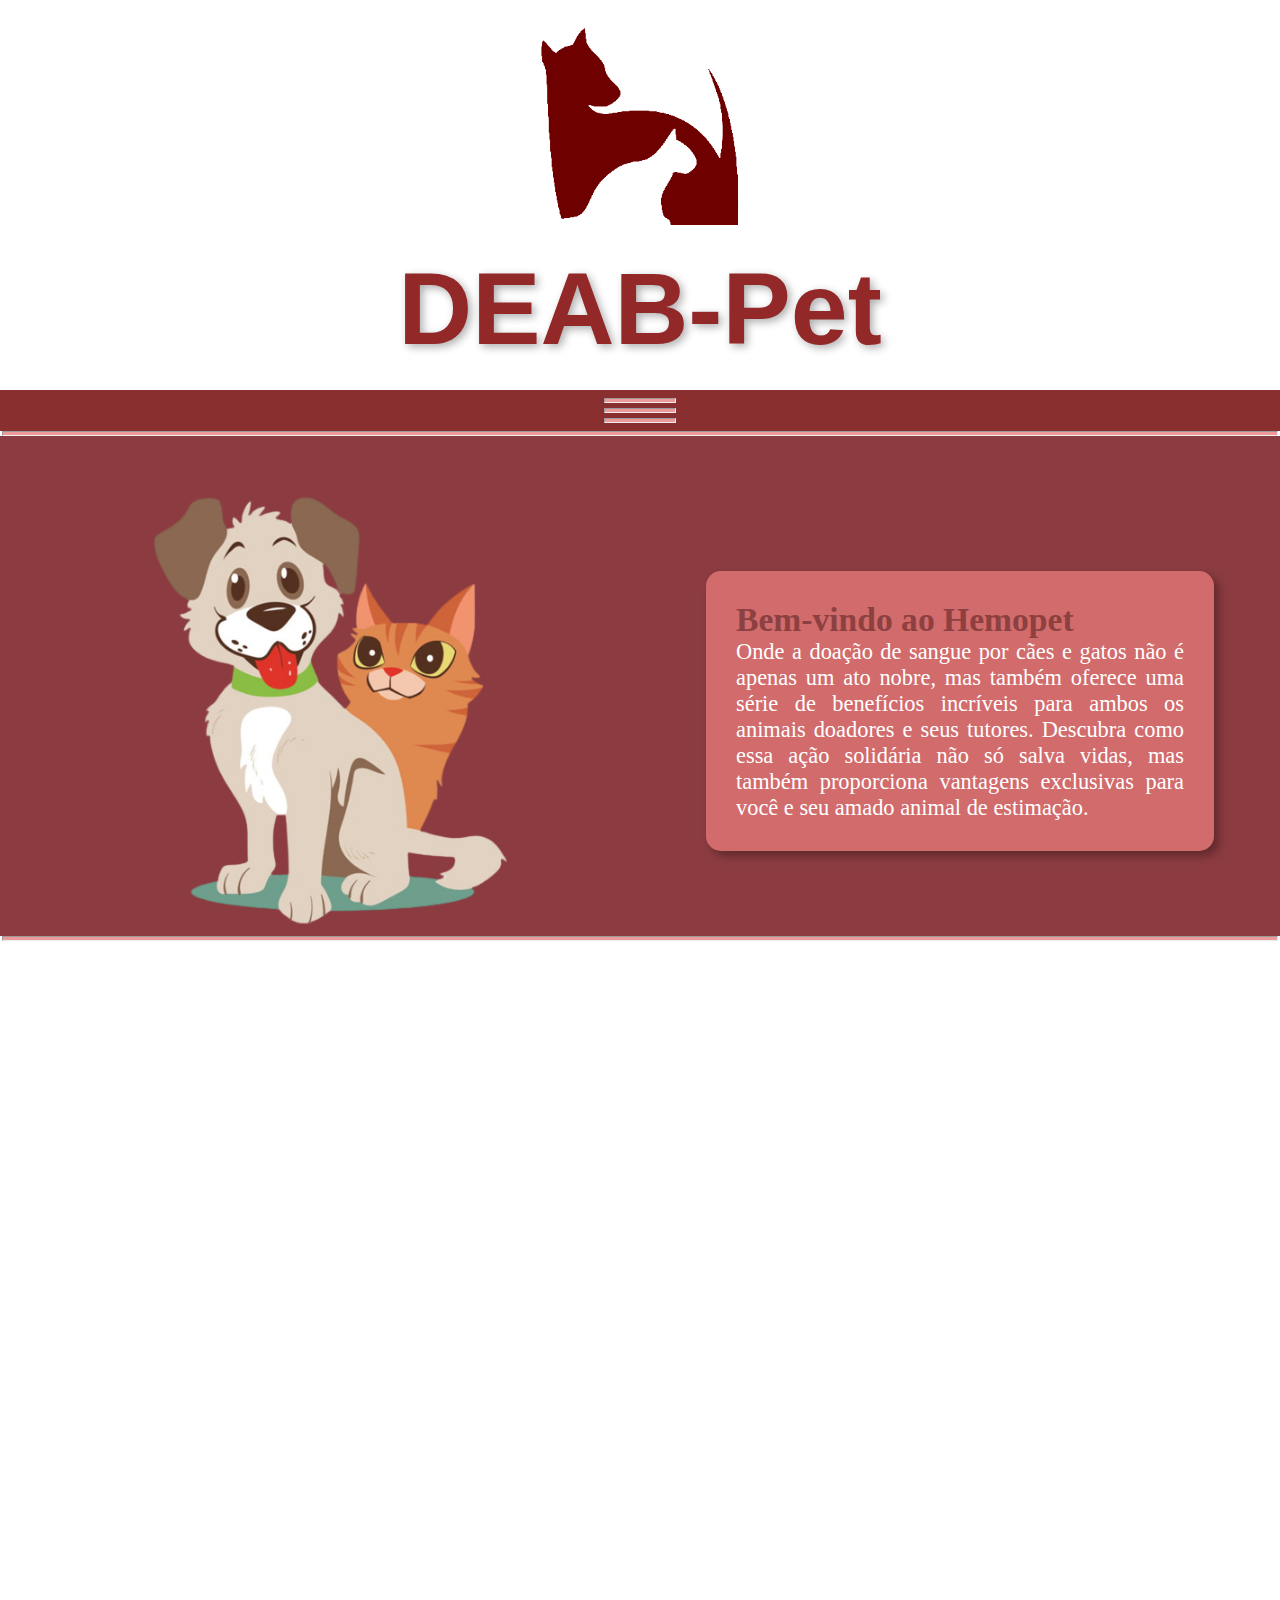
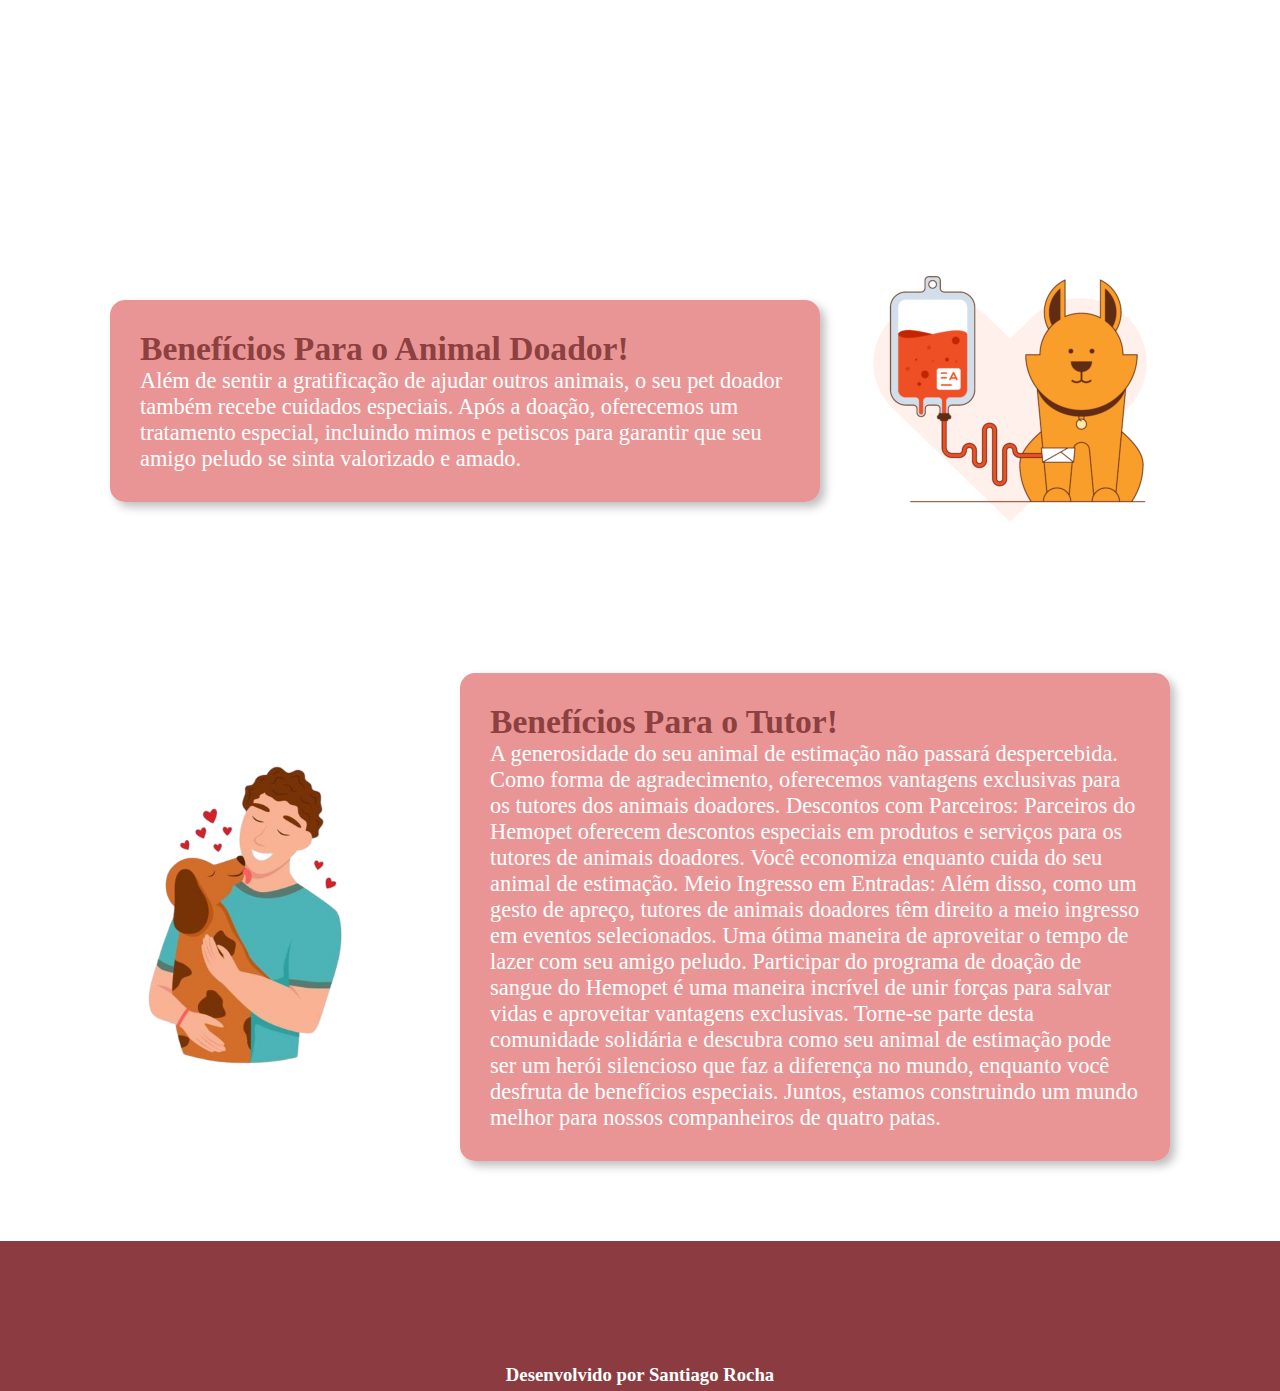
==== index.html @ b07bb24a "Initial commit" ====
<!DOCTYPE html>
<html lang="pt-br">
<head>
    <meta charset="UTF-8">
    <meta name="viewport" content="width=device-width, initial-scale=1.0">
    <title>DEAB-Pet</title>
    <link rel="stylesheet" href="style.css">
    <link rel="shortcut icon" href="./imagens/favicon.ico" type="image/x-icon">
    <script src="script.js" defer></script>
</head>
<body>
    <header>
        <div id="logo">
            <img src="./imagens/logo-v.png" alt="logo">
        </div>
        <h1>DEAB-Pet</h1>
    </header>
    <nav>
        <div class="menu">
            <p><hr><br><hr><br><hr></p>
            <div class="list-menu">
                <ul>
                    <li><a href="">Seviços</a></li>
                    <li><a href="">Doadores</a></li>
                    <li><a href="">Contatos</a></li>
                    <li><a href="">Parceiros</a></li>
                    <li><a href="">Sobre a HemoPet</a></li>
                    <li><a href="">Hemo Calculadora</a></li>
                    <li><a href="">Doação de Sangue Pet</a></li>
                    <li><a href="">Carteirinha de Doador</a></li>
                    <li><a href="">Quer nos Ajudar a Salvar Vidas</a></li>
                </ul>   
            </div>
        </div>
    </nav>
    
    <main>
        <hr>
        <section id="boas-vindas">
            <div class="boas-vindas">
                <div>
                    <img src="./imagens/cat-dog.png" alt="cão e gato" id="animals">
                </div>

            </div>
            <div class="boas-vindas">
                <div id="text">
                    <p><strong>Bem-vindo ao Hemopet</strong> <br> Onde a doação de sangue por cães e gatos não é apenas um ato nobre, mas também oferece uma série de benefícios incríveis para ambos os animais doadores e seus tutores. Descubra como essa ação solidária não só salva vidas, mas também proporciona vantagens exclusivas para você e seu amado animal de estimação.</p>
                </div>
            </div>
        </section>
        <hr>
        <section id="tudo">
            <section id="corpo">
                <div class="conteudo">
                    <div class="texto">
                        <p> <strong>Salvando Vidas e Fazendo a Diferença!</strong> <br> Quando seu animal de estimação se torna um doador de sangue, ele se torna um herói silencioso. Suas doações são essenciais para tratar animais com anemia, apoiar cirurgias complexas e ajudar vítimas de acidentes que perderam sangue. Cada doação é uma oportunidade de fazer a diferença real e salvar vidas de outros animais.</p>
                    </div>
                    <div class="imagens">
                        <img src="./imagens/conteudo-1.png" alt="Gota de sangue">
                    </div>
                </div>
                <div class="conteudo">
                    <div class="imagens">
                        <img src="./imagens/conteudo-2.png" alt="Gatos">
                    </div>
                    <div class="texto">
                        <p><strong>Serviço Seguro e Rápido!</strong> <br> No Hemopet, a segurança e o bem-estar do seu animal de estimação são nossa prioridade. Nossos procedimentos são realizados por profissionais experientes em um ambiente controlado e seguro. A doação de sangue é um processo rápido e indolor para o seu animal, geralmente durando menos de uma hora, e ele estará sob observação constante para garantir seu conforto.</p>
                    </div>
                </div>
                <div class="conteudo">
                    <div class="texto">
                        <p><strong>Benefícios Para o Animal Doador!</strong> <br> Além de sentir a gratificação de ajudar outros animais, o seu pet doador também recebe cuidados especiais. Após a doação, oferecemos um tratamento especial, incluindo mimos e petiscos para garantir que seu amigo peludo se sinta valorizado e amado.</p>
                    </div>
                    <div class="imagens">
                        <img src="./imagens/conteudo-3.png" alt="Cahorro">
                    </div>
                </div>
                <div class="conteudo">
                    <div class="imagens">
                        <img src="./imagens/conteudo-4.png" alt="mulher e cachorro">
                    </div>
                    <div class="texto">
                        <p> <strong>Benefícios Para o Tutor!</strong> <br> A generosidade do seu animal de estimação não passará despercebida. Como forma de agradecimento, oferecemos vantagens exclusivas para os tutores dos animais doadores.
                            Descontos com Parceiros: Parceiros do Hemopet oferecem descontos especiais em produtos e serviços para os tutores de animais doadores. Você economiza enquanto cuida do seu animal de estimação.
                            Meio Ingresso em Entradas: Além disso, como um gesto de apreço, tutores de animais doadores têm direito a meio ingresso em eventos selecionados. Uma ótima maneira de aproveitar o tempo de lazer com seu amigo peludo.
                            Participar do programa de doação de sangue do Hemopet é uma maneira incrível de unir forças para salvar vidas e aproveitar vantagens exclusivas. Torne-se parte desta comunidade solidária e descubra como seu animal de estimação pode ser um herói silencioso que faz a diferença no mundo, enquanto você desfruta de benefícios especiais. Juntos, estamos construindo um mundo melhor para nossos companheiros de quatro patas.</p>
                    </div>
                </div>
            </section>
        </section>
        
    </main>

    <footer>
        <div id="desenvolvedor">
            <h3>Desenvolvido por <a href="../Portifolio/index.html" target="_blank">Santiago Rocha</a></h3>
        </div>    
    </footer>

    
</body>
</html>
---- style.css ----
* {
    margin: 0%;
}

header {
    height: 380px;
    width: 100%;
    min-width: 320px;
    display: grid;
    place-items: center;
    padding-bottom: 10px;
}

#logo {
    padding-top: 15px;
    height: 100%;
    width: 100%;
    max-width: 200px;
    max-height: 200px;
}

#logo img {
    width: 100%;
    height: 100%;
}

h1 {
    color: #922828;
    font-family: sans-serif;
    font-size: 8vw;
    font-weight: bolder;
    text-shadow: 3px 3px 8px rgba(0, 0, 0, 0.322);
}

nav {
    background-color: #6e0000d0;
    width: 100%;
    height: 33px;
    padding-bottom: 8px;
}

.menu {
    padding-top: 8px;
    font-size: 1.5em;
    font-family: Open Sans,Helvetica Neue,sans-serif;
    font-weight: bold;
    text-align: center;
    border-radius: 10px;
    position: relative;
    margin: auto;
    line-height: 0.2em;
    width: 100%;
    min-width: 320px;
    max-width: 500px;
}

.menu hr{
    width: 70px;
    margin: auto;
}

ul {
    display: none;
    list-style: none;
    padding: 25px;
    line-height: 1.7;
}

li:hover {
    background-color: rgba(235, 181, 181, 0.87);
}

a {
    text-decoration: none;
    color: #6e0000;
}

a:hover {
    color: #ac5f5f;
}

.list-menu {
    width: 100%;
    min-width: 320px;
    max-width: 500px;
    background-color: rgba(247, 202, 202, 0.938);
}

.menu:hover {
    background-color: rgba(255, 255, 255, 0.233);
}

.menu:hover ul {
    display: block;
}

main {
    width: 100%;
    height: auto;
    display: grid;
    place-items: center;
}

hr {
    width: 99.5%;
    height: 3px;
    background-color: #ee9a9a;
}

#boas-vindas {
    height: auto;
    width: 100%;
    min-width: 320px;
    display: flex;

}

.boas-vindas {
    width: 50%;
    min-width: 320px;
    background-color: #8C3C40;
    color: white;
    text-align: justify;
    font-size: 1.4em;
    display: grid;
    place-items: center;
    padding-top: 50px;
}

.boas-vindas div {
    width: 100%;
    max-width: 700px;
    display: flex;
}

#text {
    background-color: #e47979c9;
    border-radius: 15px;
    padding: 30px;
    width: 70%;
    box-shadow: 5px 5px 10px rgba(0, 0, 0, 0.322);
}

.boas-vindas div img {
    width: 100%;
    max-width: 450px;
    margin:auto;
}

#corpo {
    width: 100%;
    min-width: 320px;
}

.conteudo {
    display: flex;
    place-items: center;
    min-width: 320px;
    max-width: 1200;
    padding: 40px;
}

.conteudo p {
    width: 100%;
    max-width: 650px;
    font-size: 1.4em;
    padding: 30px;
    background-color: #e47979c9;
    color: white;
    border-radius: 15px;
    margin: 40px;
    box-shadow: 5px 5px 10px rgba(0, 0, 0, 0.253);
}

.imagens img {
    max-width: 350px;
    max-height: 350px;
}

strong {
    font-size: 1.5em;
    color: #8d4040;
}

footer {
    height: 100%;
    min-height: 150px;
    width: 100%;
    background-color: #8C3C40;
    display: flex;
}

#desenvolvedor {
    width: 100%;
    margin-top: auto;
    color: white;
    text-align: center;
}

h3 {
    display: block;
    font-size: 1.17em;
    font-weight: bold;
    margin-bottom: 5px;
}

#desenvolvedor h3 a {
    color: white;
}

#desenvolvedor h3 a:hover {
    color: rgb(0, 0, 0);
}

@media screen and (max-width: 1150px) {
    h1 {
        font-size: 16vw;
    }

    #boas-vindas {
        display: block;
    }

    .boas-vindas {
        width: 100%;
        padding-bottom: 15px;
    }

    .conteudo {
        display: block;
        padding: 5px;
    }

    .imagens {
        width: 95%;
        margin: auto;
        display: grid;place-items: center;
    }

    .imagens img {
        width: 100%;
        min-width: 290px;
        margin: auto;
    }

    .texto {
        width: 95%;
        display: flex;
        margin: auto;
    }

    .texto p {
        margin: auto;
    }
}
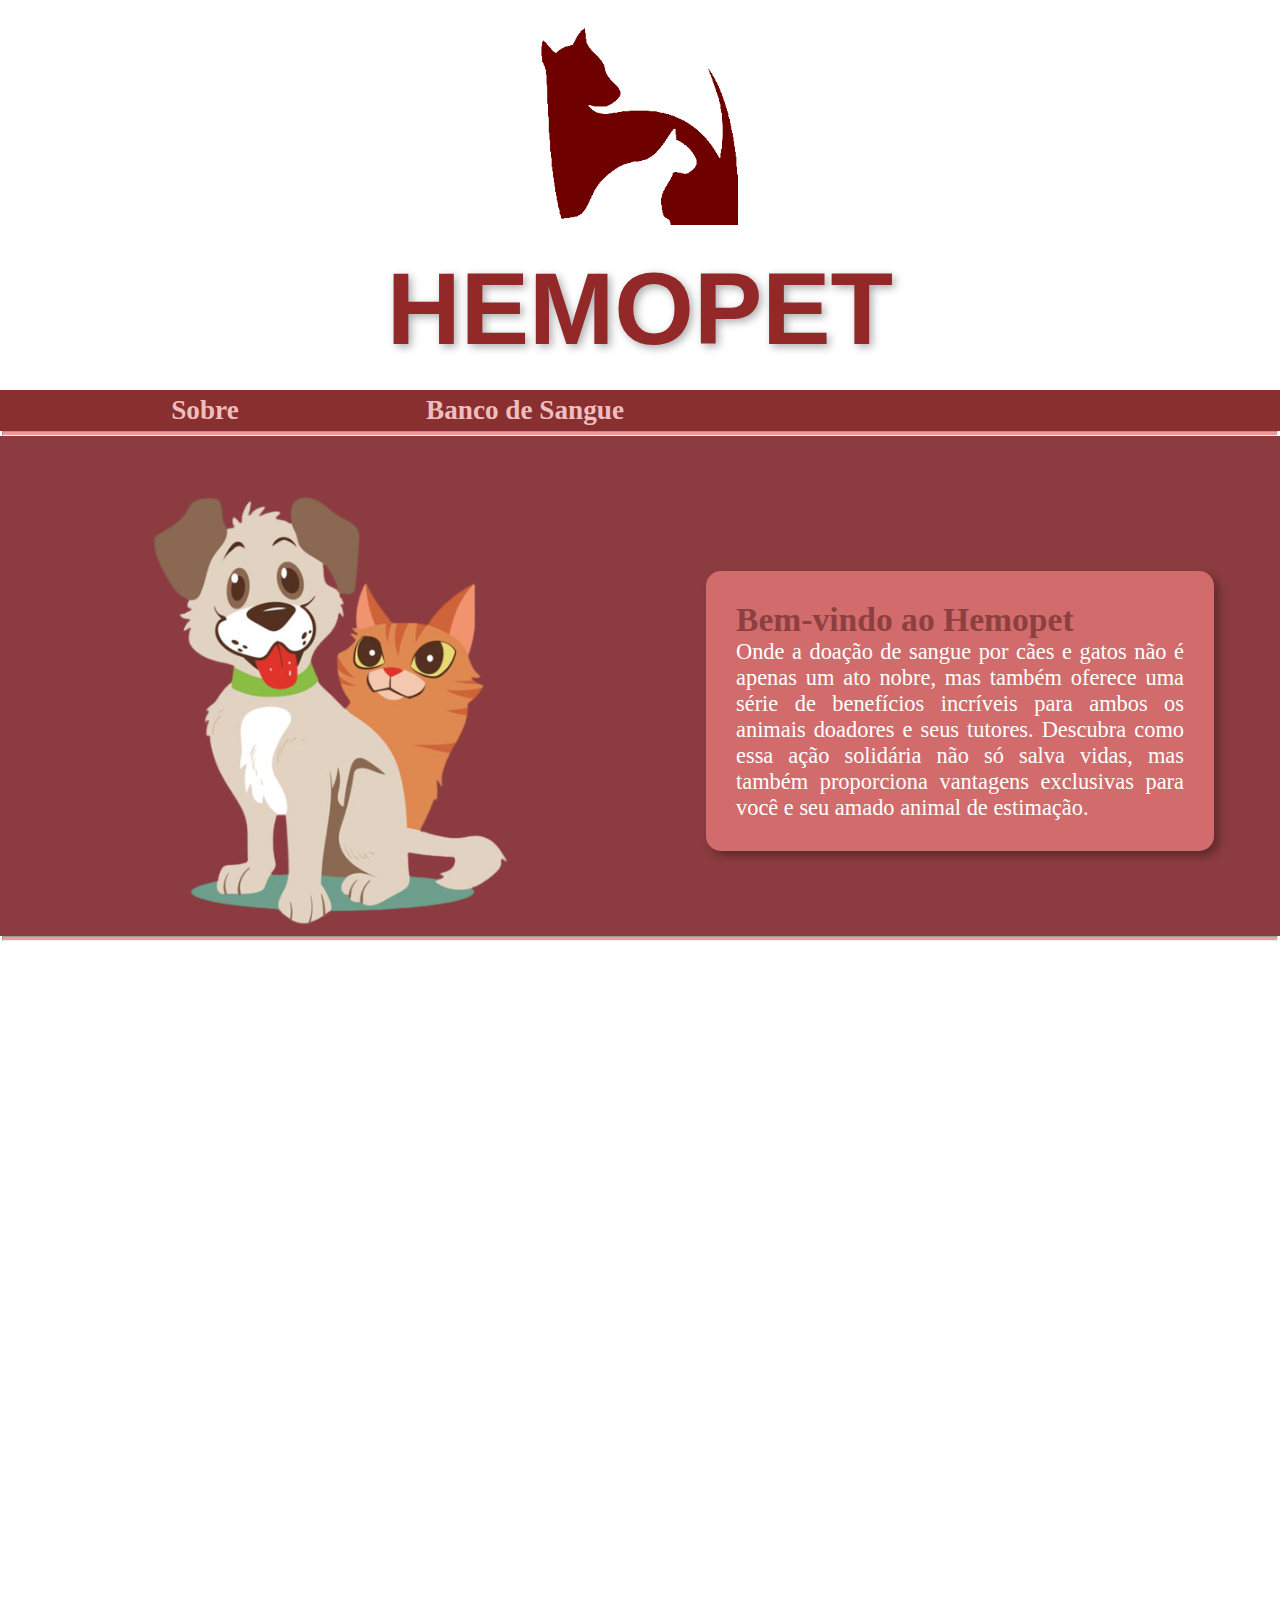
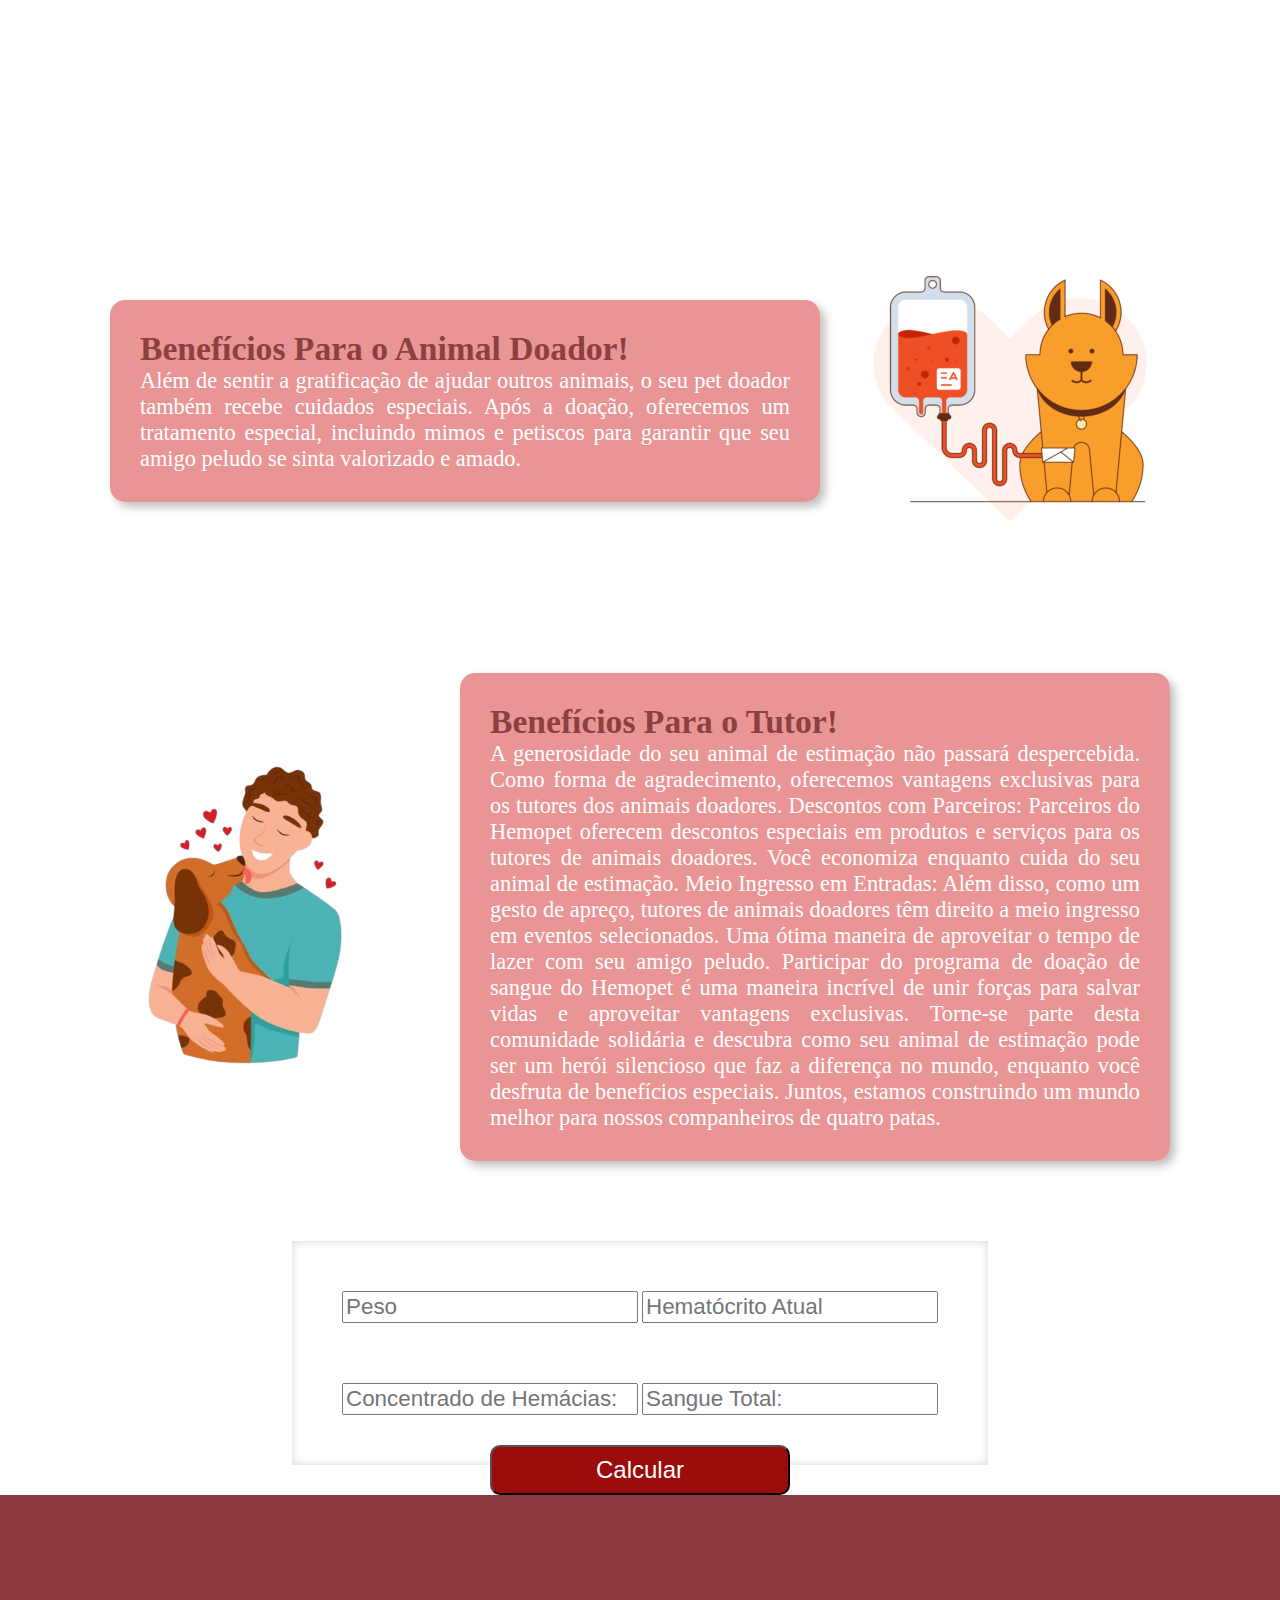
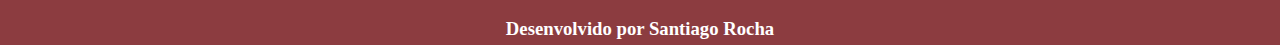
==== commit f5544443: "version 1.1" ====
--- a/index.html
+++ b/index.html
@@ -3,7 +3,7 @@
 <head>
     <meta charset="UTF-8">
     <meta name="viewport" content="width=device-width, initial-scale=1.0">
-    <title>DEAB-Pet</title>
+    <title>HEMOPET</title>
     <link rel="stylesheet" href="style.css">
     <link rel="shortcut icon" href="./imagens/favicon.ico" type="image/x-icon">
     <script src="script.js" defer></script>
@@ -13,25 +13,46 @@
         <div id="logo">
             <img src="./imagens/logo-v.png" alt="logo">
         </div>
-        <h1>DEAB-Pet</h1>
+        <h1>HEMOPET</h1>
     </header>
     <nav>
-        <div class="menu">
-            <p><hr><br><hr><br><hr></p>
-            <div class="list-menu">
+        <div id="mobile">
+            <div class="menu">
+                <p><hr><br><hr><br><hr></p>
+                <div class="list-menu">
+                    <ul>
+                        <a href="sobre.html" target="_parent"><li>Sobre o HemoPet</li></a>
+                        <a href="servicos.html" target="_parent"><li>Serviços</li></liSevi></a>
+                        <a href="doadores.html" target="_parent"><li>Doadores</li></a>
+                        <a href="#" target="_parent"><li>Parceiros</li></a>
+                        <a href="#hemocalculadora" target="_parent"><li>Hemo Calculadora</li></a>
+                        <a href="sobre.html#doacao" target="_parent"><li>Doação de Sangue Pet</li></a>
+                        <a href="servicos.html#carteirinha" target="_parent"><li>Carteirinha de Doador</li></a>
+                        <a href="sobre.html#ajuda" target="_parent"><li>Quer nos Ajudar a Salvar Vidas</li></a>
+                    </ul>   
+                </div>
+            </div> 
+        </div>
+        <div id="desktop">
+           <div id="sobre" class="lista">
+                <p>Sobre</p>
                 <ul>
-                    <li><a href="">Seviços</a></li>
-                    <li><a href="">Doadores</a></li>
-                    <li><a href="">Contatos</a></li>
-                    <li><a href="">Parceiros</a></li>
-                    <li><a href="">Sobre a HemoPet</a></li>
-                    <li><a href="">Hemo Calculadora</a></li>
-                    <li><a href="">Doação de Sangue Pet</a></li>
-                    <li><a href="">Carteirinha de Doador</a></li>
-                    <li><a href="">Quer nos Ajudar a Salvar Vidas</a></li>
-                </ul>   
-            </div>
-        </div>
+                    <a href="sobre.html" target="_parent"><li>Sobre o HemoPet</li></a>
+                    <a href="sobre.html#doacao" target="_parent"><li>Doação de Sangue Pet</li></a>
+                    <a href="sobre.html#ajuda" target="_parent"><li>Quer nos Ajudar a Salvar Vidas</li></a>
+                </ul>
+           </div>
+           <div id="banco" class="lista">
+                <p>Banco de Sangue</p>
+                <ul>
+                    <a href="servicos.html" target="_parent"><li>Serviços</li></liSevi></a>
+                    <a href="doadores.html" target="_parent"><li>Doadores</li></a>
+                    <a href="#" target="_parent"><li>Parceiros</li></a>
+                    <a href="#hemocalculadora" target="_parent"><li>Hemo Calculadora</li></a>
+                    <a href="servicos.html#carteirinha" target="_parent"><li>Carteirinha de Doador</li></a>
+                </ul>
+           </div>
+        </div>    
     </nav>
     
     <main>
@@ -89,15 +110,23 @@
                 </div>
             </section>
         </section>
+        <section id="calculadora">
+            <div id="hemocalculadora">
+                <input type="number" id="peso" class="input" name="texto" placeholder="Peso">
+                <input type="number" id="hematocrito" class="input" name="texto" placeholder="Hematócrito Atual">
+                <div id="resultado"></div>
+                <input type="text" id="hemacias" class="input" name="texto" placeholder="Concentrado de Hemácias:">
+                <input type="text" id="sangue" class="input" name="texto" placeholder="Sangue Total:">
+            </div>
+            <button onclick="calcularSangue()">Calcular</button>
+        </section>
         
     </main>
 
     <footer>
         <div id="desenvolvedor">
-            <h3>Desenvolvido por <a href="../Portifolio/index.html" target="_blank">Santiago Rocha</a></h3>
+            <h3>Desenvolvido por <a href="https://www.linkedin.com/in/santiago-rocha-53127226a/" target="_blank">Santiago Rocha</a></h3>
         </div>    
     </footer>
-
-    
 </body>
 </html>--- a/style.css
+++ b/style.css
@@ -1,5 +1,6 @@
 * {
     margin: 0%;
+    /*meucodigo de acesso mei e 332571997337*/
 }
 
 header {
@@ -39,32 +40,46 @@
     padding-bottom: 8px;
 }
 
-.menu {
-    padding-top: 8px;
-    font-size: 1.5em;
-    font-family: Open Sans,Helvetica Neue,sans-serif;
-    font-weight: bold;
-    text-align: center;
-    border-radius: 10px;
+/*******************INICIO MENU DESKTOP*******************/
+
+nav hr {
+    display: none;
+}
+
+#mobile {
+    display: none;
+}
+
+#desktop {
+    display: flex;
     position: relative;
-    margin: auto;
-    line-height: 0.2em;
-    width: 100%;
-    min-width: 320px;
-    max-width: 500px;
-}
-
-.menu hr{
-    width: 70px;
-    margin: auto;
-}
-
-ul {
-    display: none;
-    list-style: none;
-    padding: 25px;
-    line-height: 1.7;
-}
+    padding: 5px 0px 0px 45px;
+}
+
+.lista {
+font-size: 1.7em;
+font-weight: bold;
+width: 320px;
+text-align: center;
+color: #eebebe;
+}
+
+.lista:hover {
+    background-color: rgba(255, 255, 255, 0.212);
+}
+
+.lista:hover ul {
+    display: block;
+}
+
+.lista ul{
+        display: none;
+        list-style: none;
+        padding: 25px;
+        line-height: 1.7;
+        background-color: rgba(247, 202, 202, 0.938);
+}
+
 
 li:hover {
     background-color: rgba(235, 181, 181, 0.87);
@@ -79,20 +94,8 @@
     color: #ac5f5f;
 }
 
-.list-menu {
-    width: 100%;
-    min-width: 320px;
-    max-width: 500px;
-    background-color: rgba(247, 202, 202, 0.938);
-}
-
-.menu:hover {
-    background-color: rgba(255, 255, 255, 0.233);
-}
-
-.menu:hover ul {
-    display: block;
-}
+/********************FIM MENU DESKTOP********************/
+
 
 main {
     width: 100%;
@@ -164,6 +167,7 @@
     width: 100%;
     max-width: 650px;
     font-size: 1.4em;
+    text-align: justify;
     padding: 30px;
     background-color: #e47979c9;
     color: white;
@@ -180,6 +184,41 @@
 strong {
     font-size: 1.5em;
     color: #8d4040;
+}
+
+.input {
+    font-size: 1.4em;
+}
+
+#hemocalculadora {
+    padding: 50px;
+    box-shadow: inset 0px 0px 8px rgba(0, 0, 0, 0.164);
+}
+
+button {
+    width: 300px;
+    height: 50px;
+    background-color: #9b0b0b;
+    color: white;
+    font-family: sans-serif;
+    font-size: 1.5em;
+    position: relative;
+    margin-top: -20px;
+    border-radius: 10px;
+}
+
+#calculadora {
+    display: grid;
+    place-items: center;
+}
+
+#resultado {
+    width: 200px;
+    height: 60px;
+    color: black;
+    background-color: white;
+    border: 5px;
+    border-color: black;
 }
 
 footer {
@@ -226,6 +265,86 @@
         padding-bottom: 15px;
     }
 
+    #desktop {
+        display: none;
+    }
+
+    /*******************INICIO MENU MOBILE*******************/
+
+    nav {
+        background-color: #6e0000d0;
+        width: 100%;
+        height: 33px;
+        padding-bottom: 8px;
+    }    
+
+    nav hr {
+        display: block;
+    }
+
+    #mobile {
+        display: flex;
+        position: relative;
+    }
+
+    .menu {
+        padding-top: 8px;
+        font-size: 1.5em;
+        font-family: Open Sans,Helvetica Neue,sans-serif;
+        font-weight: bold;
+        text-align: center;
+        border-radius: 10px;
+        position: relative;
+        margin: auto;
+        line-height: 0.2em;
+        width: 100%;
+        min-width: 320px;
+        max-width: 500px;
+    }
+
+    .menu hr{
+        width: 70px;
+        margin: auto;
+    }
+
+    ul {
+        display: none;
+        list-style: none;
+        padding: 25px;
+        line-height: 1.7;
+    }
+
+    li:hover {
+        background-color: rgba(235, 181, 181, 0.87);
+    }
+
+    a {
+        text-decoration: none;
+        color: #6e0000;
+    }
+
+    a:hover {
+        color: #ac5f5f;
+    }
+
+    .list-menu {
+        width: 100%;
+        min-width: 320px;
+        max-width: 500px;
+        background-color: rgba(247, 202, 202, 0.938);
+    }
+
+    .menu:hover {
+        background-color: rgba(255, 255, 255, 0.233);
+    }
+
+    .menu:hover ul {
+        display: block;
+    }
+
+
+    /********************FIM MENU MOBILE********************/
+
     .conteudo {
         display: block;
         padding: 5px;
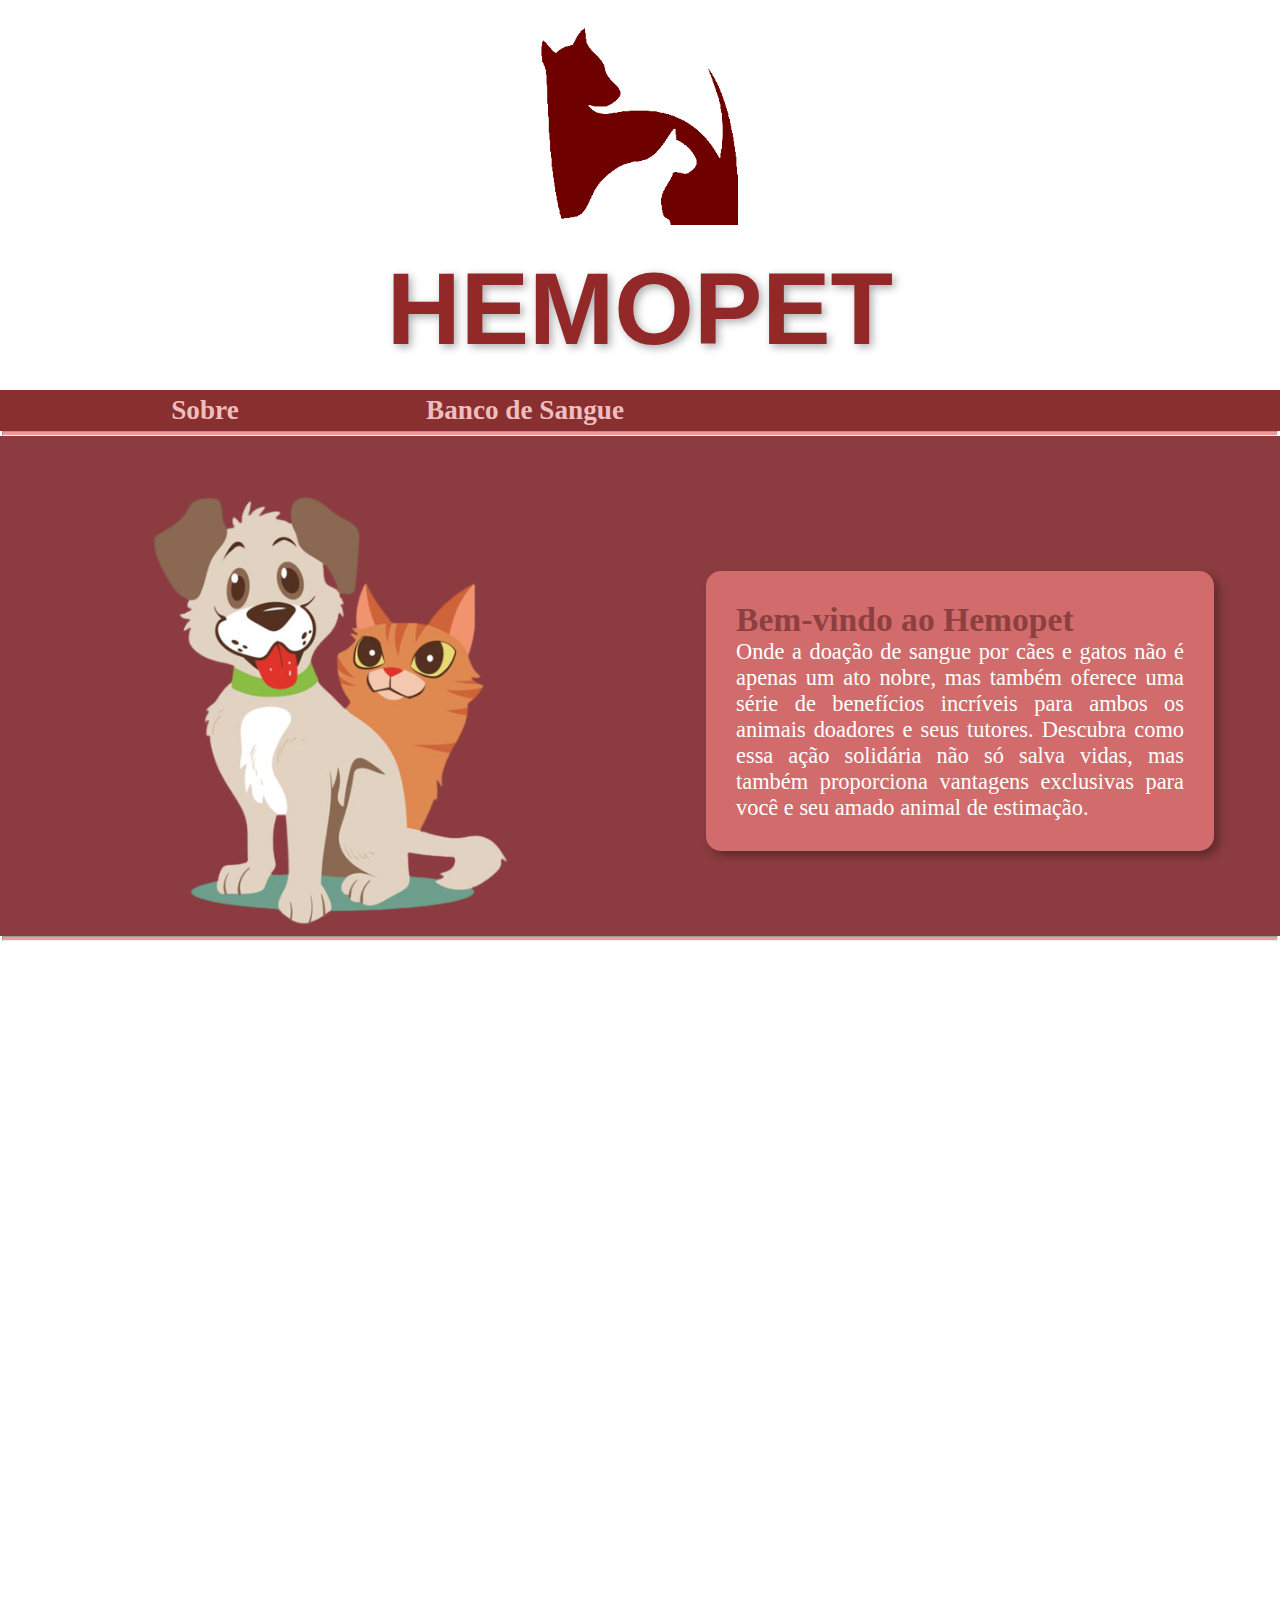
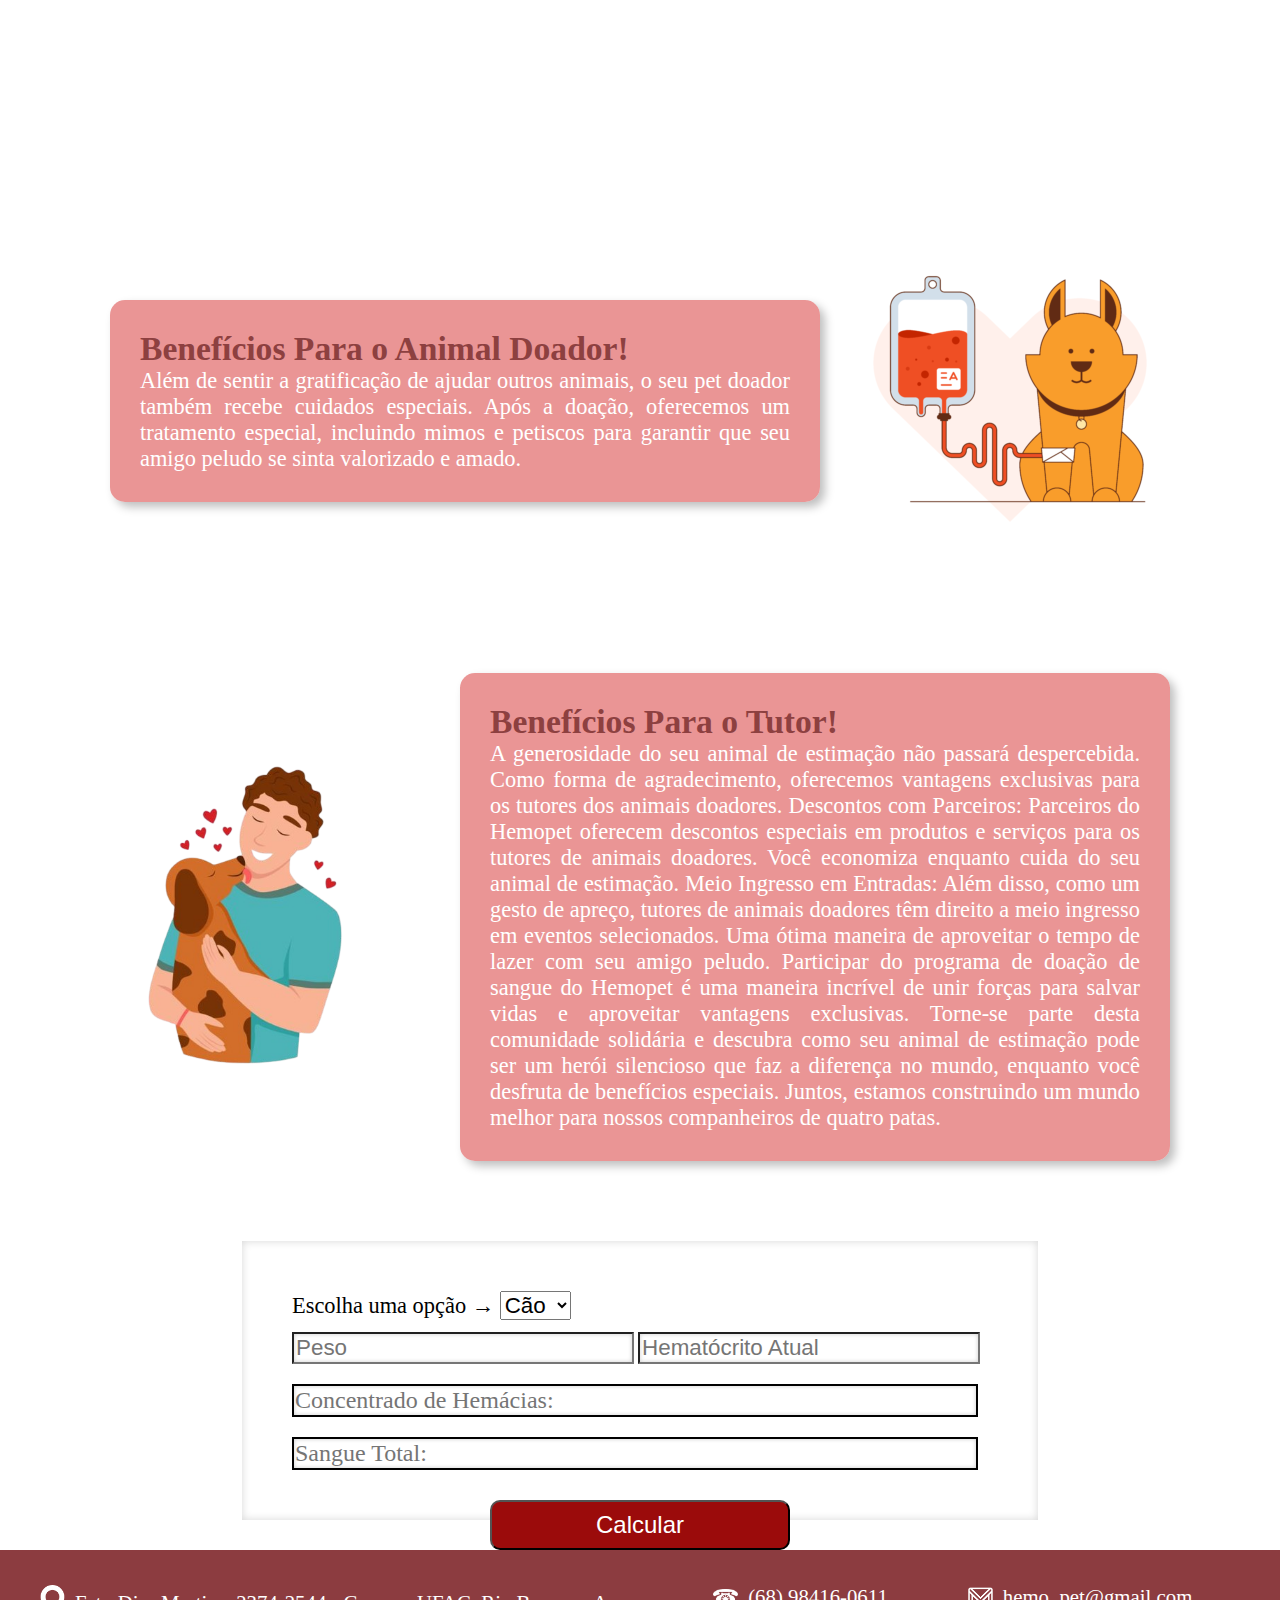
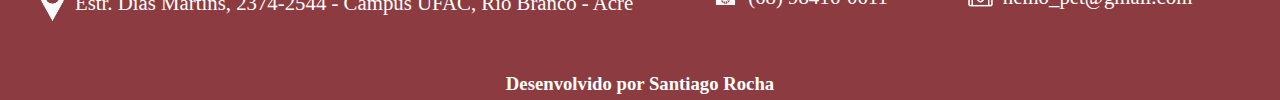
==== commit 6c5deb83: "atualizaçao1.3" ====
--- a/index.html
+++ b/index.html
@@ -24,10 +24,10 @@
                         <a href="sobre.html" target="_parent"><li>Sobre o HemoPet</li></a>
                         <a href="servicos.html" target="_parent"><li>Serviços</li></liSevi></a>
                         <a href="doadores.html" target="_parent"><li>Doadores</li></a>
-                        <a href="#" target="_parent"><li>Parceiros</li></a>
+                        <a href="sobre.html#parceiros" target="_parent"><li>Parceiros</li></a>
                         <a href="#hemocalculadora" target="_parent"><li>Hemo Calculadora</li></a>
                         <a href="sobre.html#doacao" target="_parent"><li>Doação de Sangue Pet</li></a>
-                        <a href="servicos.html#carteirinha" target="_parent"><li>Carteirinha de Doador</li></a>
+                        <a href="carteirinha.html" target="_parent"><li>Carteirinha de Doador</li></a>
                         <a href="sobre.html#ajuda" target="_parent"><li>Quer nos Ajudar a Salvar Vidas</li></a>
                     </ul>   
                 </div>
@@ -38,6 +38,7 @@
                 <p>Sobre</p>
                 <ul>
                     <a href="sobre.html" target="_parent"><li>Sobre o HemoPet</li></a>
+                    <a href="sobre.html#parceiros" target="_parent"><li>Parceiros</li></a>
                     <a href="sobre.html#doacao" target="_parent"><li>Doação de Sangue Pet</li></a>
                     <a href="sobre.html#ajuda" target="_parent"><li>Quer nos Ajudar a Salvar Vidas</li></a>
                 </ul>
@@ -47,9 +48,8 @@
                 <ul>
                     <a href="servicos.html" target="_parent"><li>Serviços</li></liSevi></a>
                     <a href="doadores.html" target="_parent"><li>Doadores</li></a>
-                    <a href="#" target="_parent"><li>Parceiros</li></a>
                     <a href="#hemocalculadora" target="_parent"><li>Hemo Calculadora</li></a>
-                    <a href="servicos.html#carteirinha" target="_parent"><li>Carteirinha de Doador</li></a>
+                    <a href="carteirinha.html" target="_parent"><li>Carteirinha de Doador</li></a>
                 </ul>
            </div>
         </div>    
@@ -112,11 +112,17 @@
         </section>
         <section id="calculadora">
             <div id="hemocalculadora">
-                <input type="number" id="peso" class="input" name="texto" placeholder="Peso">
-                <input type="number" id="hematocrito" class="input" name="texto" placeholder="Hematócrito Atual">
-                <div id="resultado"></div>
-                <input type="text" id="hemacias" class="input" name="texto" placeholder="Concentrado de Hemácias:">
-                <input type="text" id="sangue" class="input" name="texto" placeholder="Sangue Total:">
+                <div style="font-size: 1.4em; padding-bottom: 12px;">
+                    <label for="escolha">Escolha uma opção &#8594;</label>
+                    <select id="escolha" style="font-size: 1em;">
+                        <option value="cao">Cão</option>
+                        <option value="gato">Gato</option>
+                    </select>
+                </div>
+                <input type="text" id="peso" class="input" name="texto" placeholder="Peso">
+                <input type="text" id="hematocrito" class="input" name="texto" placeholder="Hematócrito Atual">
+                <div id="emacias" class="calc">Concentrado de Hemácias:</div>
+                <div id="resultado" class="calc">Sangue Total:</div>
             </div>
             <button onclick="calcularSangue()">Calcular</button>
         </section>
@@ -124,9 +130,29 @@
     </main>
 
     <footer>
+        <div id="rodape">
+            <a href="https://www.google.com.br/maps/@-9.9546935,-67.8654015,17z?entry=ttu" target="_blank">
+                <div class="contatos"><img src="./imagens/endereco.png" alt="Endereço">
+                    <p>Estr. Dias Martins, 2374-2544 - Campus UFAC, Rio Branco - Acre</p>
+                </div>
+            </a>
+            <a href="https://api.whatsapp.com/send?phone=68984160611&text=Ol%C3%A1%2C%20Hemo-Pet!%20Estou%20entrando%20em%20contato%20atrav%C3%A9s%20do%20site" target="_blank">
+                <div class="contatos">
+                    <img src="./imagens/telefone.png" alt="Telefone">
+                    <p>(68) 98416-0611</p>
+                </div>   
+            </a>
+            <a href="https://mail.google.com/" target="_blank">
+                <div class="contatos">
+                    <img src="./imagens/gmail.png" alt="Gmail">
+                    <p>hemo_pet@gmail.com</p>
+                </div>    
+            </a>
+        </div>
         <div id="desenvolvedor">
             <h3>Desenvolvido por <a href="https://www.linkedin.com/in/santiago-rocha-53127226a/" target="_blank">Santiago Rocha</a></h3>
-        </div>    
+        </div>
     </footer>
+ 
 </body>
 </html>--- a/style.css
+++ b/style.css
@@ -186,13 +186,21 @@
     color: #8d4040;
 }
 
-.input {
-    font-size: 1.4em;
+#calculadora {
+    display: grid;
+    place-items: center;
 }
 
 #hemocalculadora {
     padding: 50px;
     box-shadow: inset 0px 0px 8px rgba(0, 0, 0, 0.164);
+    width: 100%;
+}
+
+.input {
+    font-size: 1.4em;
+    width: 48%;
+    box-shadow: inset 0px 0px 4px rgba(0, 0, 0, 0.205);
 }
 
 button {
@@ -207,18 +215,14 @@
     border-radius: 10px;
 }
 
-#calculadora {
-    display: grid;
-    place-items: center;
-}
-
-#resultado {
-    width: 200px;
-    height: 60px;
-    color: black;
-    background-color: white;
-    border: 5px;
-    border-color: black;
+.calc {
+    margin-top: 20px;
+    padding: 1px;
+    font-size: 1.5em;
+    color: #757575;
+    box-shadow: inset 0px 0px 4px rgba(0, 0, 0, 0.205);
+    width: 97.65%;
+    border: 2px solid black;
 }
 
 footer {
@@ -226,7 +230,39 @@
     min-height: 150px;
     width: 100%;
     background-color: #8C3C40;
-    display: flex;
+    display: grid;
+    color: white;
+    place-items: bottom;
+}
+
+#rodape {
+    display: flex;
+    font-size: 1.3em;
+    padding-top: 15px;
+}
+
+#rodape a {
+    text-decoration: none;
+    color: white;
+}
+
+#rodape a:hover {
+    color: black;
+}
+
+.contatos {
+    display: flex;
+    align-items: center;
+    margin-bottom: 10px;
+    width: auto;
+    margin: 10px 40px 10px 40px;
+    padding-top: 10px;
+}
+
+.contatos img {
+    margin-right: 10px;
+    max-width: 25px;
+    height: auto;
 }
 
 #desenvolvedor {
@@ -234,6 +270,7 @@
     margin-top: auto;
     color: white;
     text-align: center;
+    background-color: #8C3C40;
 }
 
 h3 {
@@ -371,4 +408,32 @@
     .texto p {
         margin: auto;
     }
-}
+
+    #calculadora {
+        width: 90%;
+        padding-top: 50px;
+
+    }
+
+    #hemocalculadora {
+        padding: 50px 0px 20px 0px;
+        display: grid;
+        place-items: center;
+        width: 100%;
+        max-width: 600px;
+    }
+
+    .input {
+        width: 90%;
+        margin: auto;
+        margin-bottom: 20px;
+    }
+    
+    .calc {
+        width: 89.1%;
+    }
+
+    #rodape {
+        display: block;
+    }
+}
